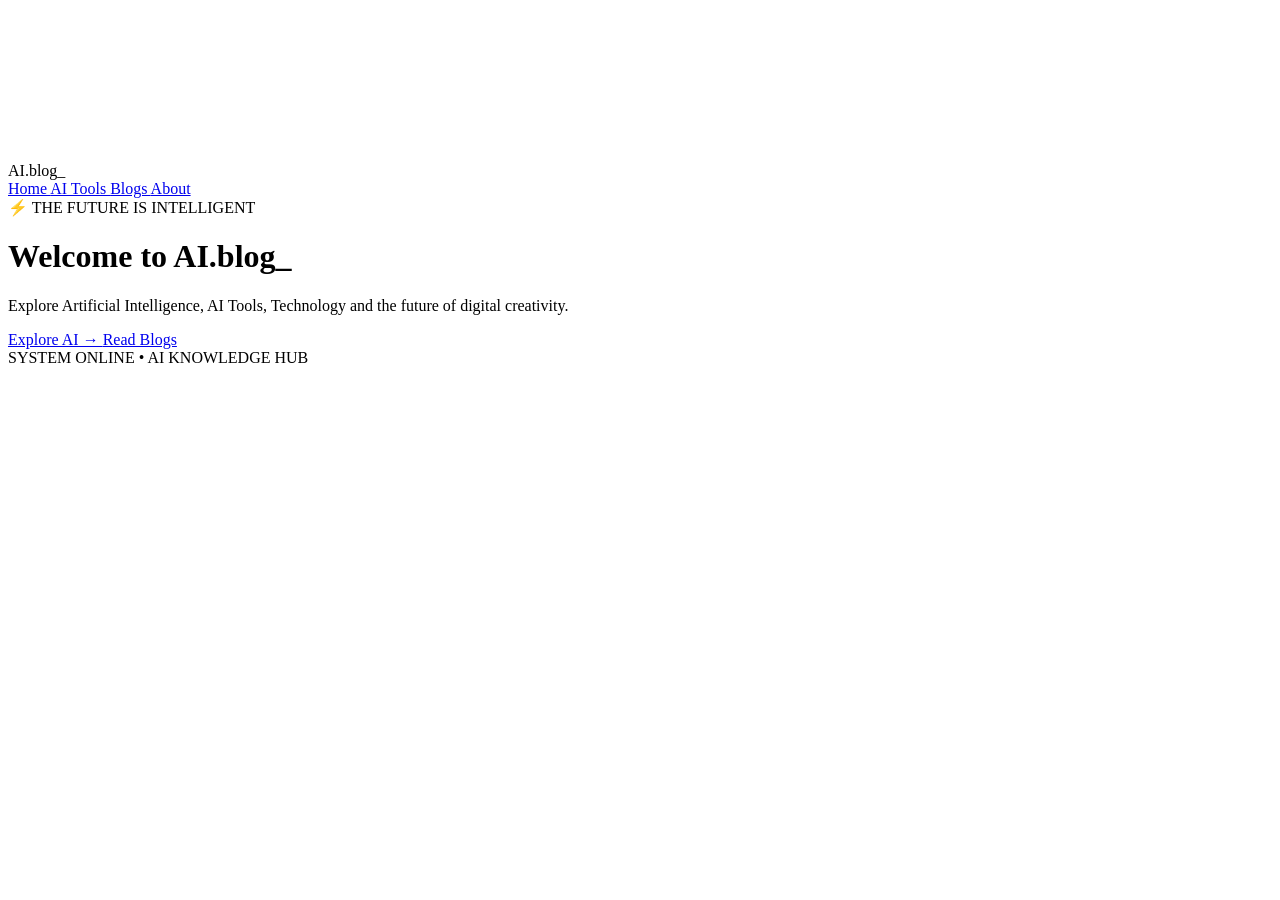
==== index.html @ b38539ed "Add files via upload" ====
<!DOCTYPE html>
<html lang="en">

<head>

    <meta charset="UTF-8">

    <meta name="viewport"
          content="width=device-width, initial-scale=1.0">

    <title>AI.blog_</title>

    <link rel="stylesheet" href="style.css">

</head>

<body>

    <!-- MATRIX BACKGROUND -->
    <canvas id="matrix"></canvas>


    <!-- NAVBAR -->
    <nav class="navbar">

        <div class="logo">
            AI.blog_
        </div>

        <div class="nav-links">

            <a href="index.html">
                Home
            </a>

            <a href="tools.html">
                AI Tools
            </a>

            <a href="tools.html">
                Blogs
            </a>

            <a href="index.html">
                About
            </a>

        </div>

    </nav>


    <!-- HERO -->
    <main class="hero">

        <div class="hero-badge">
            ⚡ THE FUTURE IS INTELLIGENT
        </div>

        <h1>
            Welcome to
            <span>
                AI.blog_
            </span>
        </h1>

        <p class="hero-description">
            Explore Artificial Intelligence,
            AI Tools, Technology and the future
            of digital creativity.
        </p>


        <div class="hero-buttons">

            <a href="tools.html"
               class="primary-btn">
                Explore AI →
            </a>

            <a href="tools.html"
               class="secondary-btn">
                Read Blogs
            </a>

        </div>


        <div class="hero-status">

            <span class="status-dot"></span>

            SYSTEM ONLINE • AI KNOWLEDGE HUB

        </div>

    </main>


    <script src="script.js"></script>

</body>

</html>
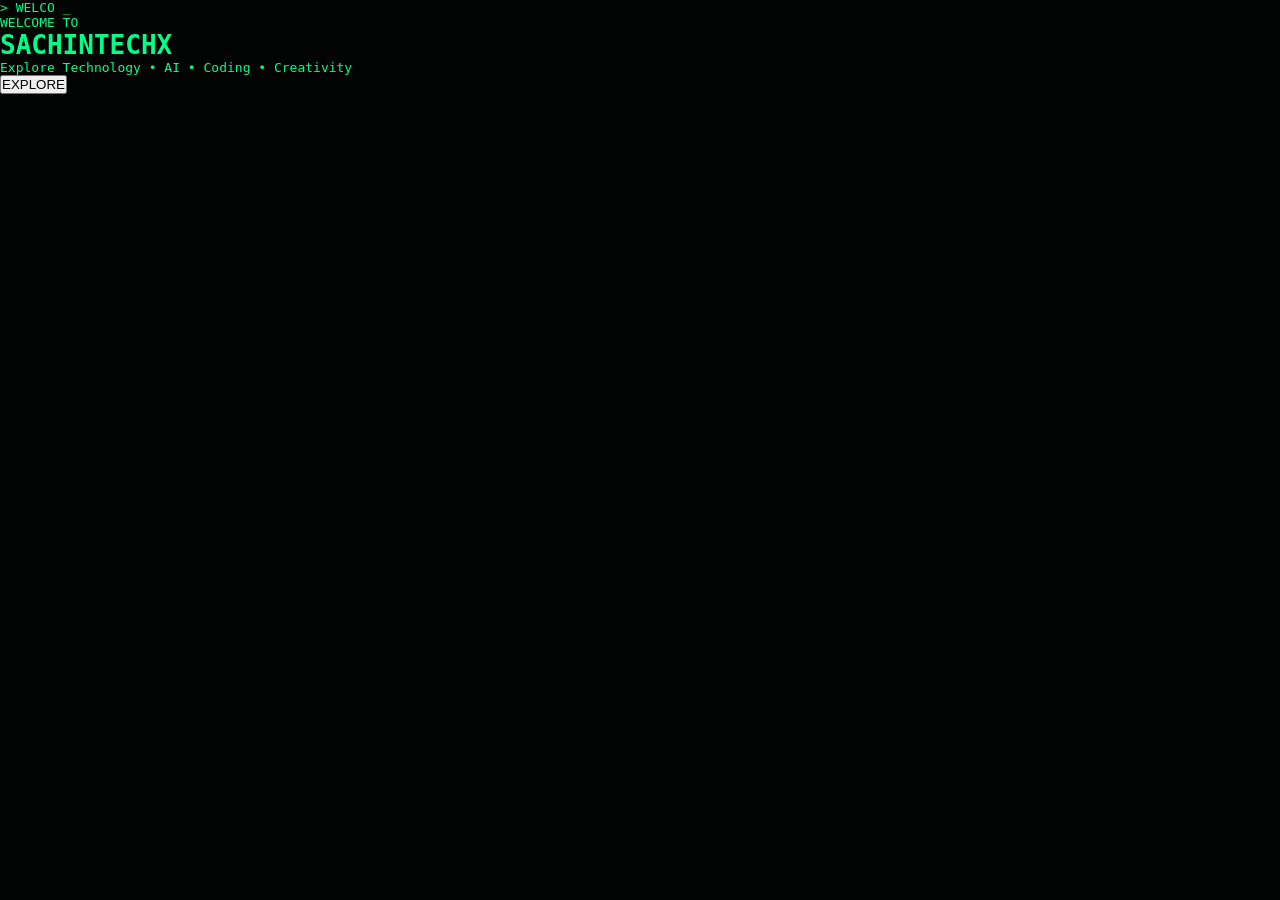
==== commit bc9f76ed: "Update index.html" ====
--- a/index.html
+++ b/index.html
@@ -1,104 +1,271 @@
 <!DOCTYPE html>
 <html lang="en">
-
 <head>
-
     <meta charset="UTF-8">
-
-    <meta name="viewport"
-          content="width=device-width, initial-scale=1.0">
-
-    <title>AI.blog_</title>
+    <meta name="viewport" content="width=device-width, initial-scale=1.0">
+
+    <title>SachinTechX</title>
 
     <link rel="stylesheet" href="style.css">
-
 </head>
 
 <body>
 
-    <!-- MATRIX BACKGROUND -->
-    <canvas id="matrix"></canvas>
-
-
-    <!-- NAVBAR -->
-    <nav class="navbar">
-
-        <div class="logo">
-            AI.blog_
+    <!-- =========================
+         WELCOME SCREEN
+    ========================== -->
+    <div id="welcome-screen">
+
+        <div class="welcome-content">
+
+            <div class="terminal-line">
+                <span class="terminal-symbol">></span>
+                <span id="welcome-text"></span>
+                <span class="cursor">_</span>
+            </div>
+
+            <p id="welcome-subtitle"></p>
+
         </div>
 
-        <div class="nav-links">
-
-            <a href="index.html">
-                Home
-            </a>
-
-            <a href="tools.html">
-                AI Tools
-            </a>
-
-            <a href="tools.html">
-                Blogs
-            </a>
-
-            <a href="index.html">
-                About
-            </a>
-
-        </div>
-
-    </nav>
-
-
-    <!-- HERO -->
-    <main class="hero">
-
-        <div class="hero-badge">
-            ⚡ THE FUTURE IS INTELLIGENT
-        </div>
-
-        <h1>
-            Welcome to
-            <span>
-                AI.blog_
-            </span>
-        </h1>
-
-        <p class="hero-description">
-            Explore Artificial Intelligence,
-            AI Tools, Technology and the future
-            of digital creativity.
-        </p>
-
-
-        <div class="hero-buttons">
-
-            <a href="tools.html"
-               class="primary-btn">
-                Explore AI →
-            </a>
-
-            <a href="tools.html"
-               class="secondary-btn">
-                Read Blogs
-            </a>
-
-        </div>
-
-
-        <div class="hero-status">
-
-            <span class="status-dot"></span>
-
-            SYSTEM ONLINE • AI KNOWLEDGE HUB
-
-        </div>
-
-    </main>
-
-
-    <script src="script.js"></script>
+    </div>
+
+
+    <!-- =========================
+         HOME PAGE
+    ========================== -->
+    <div id="home-page">
+
+        <!-- Matrix Background -->
+        <canvas id="matrix"></canvas>
+
+        <!-- Main Content -->
+        <main class="home-content">
+
+            <p class="small-text">WELCOME TO</p>
+
+            <h1>SACHIN<span>TECHX</span></h1>
+
+            <p class="description">
+                Explore Technology • AI • Coding • Creativity
+            </p>
+
+            <button onclick="openExplore()">
+                EXPLORE
+            </button>
+
+        </main>
+
+    </div>
+
+
+    <script>
+
+        /* =================================
+           WELCOME TYPING ANIMATION
+        ================================= */
+
+        const welcomeText = "WELCOME IN SACHINTECHX";
+        const subtitleText = "Your journey into technology starts here.";
+
+        const welcomeElement =
+            document.getElementById("welcome-text");
+
+        const subtitleElement =
+            document.getElementById("welcome-subtitle");
+
+        const welcomeScreen =
+            document.getElementById("welcome-screen");
+
+        const homePage =
+            document.getElementById("home-page");
+
+
+        let textIndex = 0;
+
+
+        function typeWelcome() {
+
+            if (textIndex < welcomeText.length) {
+
+                welcomeElement.textContent +=
+                    welcomeText.charAt(textIndex);
+
+                textIndex++;
+
+                setTimeout(typeWelcome, 75);
+
+            } else {
+
+                setTimeout(typeSubtitle, 500);
+
+            }
+
+        }
+
+
+        let subtitleIndex = 0;
+
+
+        function typeSubtitle() {
+
+            if (subtitleIndex < subtitleText.length) {
+
+                subtitleElement.textContent +=
+                    subtitleText.charAt(subtitleIndex);
+
+                subtitleIndex++;
+
+                setTimeout(typeSubtitle, 45);
+
+            } else {
+
+                setTimeout(showHome, 1800);
+
+            }
+
+        }
+
+
+        function showHome() {
+
+            welcomeScreen.classList.add("fade-out");
+
+            setTimeout(() => {
+
+                welcomeScreen.style.display = "none";
+
+                homePage.classList.add("show");
+
+                startMatrix();
+
+            }, 1000);
+
+        }
+
+
+        /* =================================
+           EXPLORE BUTTON
+        ================================= */
+
+        function openExplore() {
+
+            window.location.href = "explore.html";
+
+        }
+
+
+        /* =================================
+           MATRIX ANIMATION
+        ================================= */
+
+        function startMatrix() {
+
+            const canvas =
+                document.getElementById("matrix");
+
+            const ctx =
+                canvas.getContext("2d");
+
+            canvas.width = window.innerWidth;
+            canvas.height = window.innerHeight;
+
+
+            const letters =
+                "01ABCDEFGHIJKLMNOPQRSTUVWXYZ";
+
+            const fontSize = 16;
+
+            const columns =
+                Math.floor(canvas.width / fontSize);
+
+            const drops =
+                Array(columns).fill(1);
+
+
+            function drawMatrix() {
+
+                ctx.fillStyle =
+                    "rgba(0, 0, 0, 0.08)";
+
+                ctx.fillRect(
+                    0,
+                    0,
+                    canvas.width,
+                    canvas.height
+                );
+
+
+                ctx.fillStyle = "#00ff88";
+
+                ctx.font =
+                    fontSize + "px monospace";
+
+
+                for (let i = 0; i < drops.length; i++) {
+
+                    const text =
+                        letters.charAt(
+                            Math.floor(
+                                Math.random() *
+                                letters.length
+                            )
+                        );
+
+                    ctx.fillText(
+                        text,
+                        i * fontSize,
+                        drops[i] * fontSize
+                    );
+
+
+                    if (
+                        drops[i] * fontSize >
+                        canvas.height &&
+                        Math.random() > 0.975
+                    ) {
+
+                        drops[i] = 0;
+
+                    }
+
+                    drops[i]++;
+
+                }
+
+            }
+
+
+            setInterval(drawMatrix, 40);
+
+
+            window.addEventListener(
+                "resize",
+                () => {
+
+                    canvas.width =
+                        window.innerWidth;
+
+                    canvas.height =
+                        window.innerHeight;
+
+                }
+            );
+
+        }
+
+
+        /* =================================
+           START
+        ================================= */
+
+        window.onload = () => {
+
+            setTimeout(typeWelcome, 700);
+
+        };
+
+    </script>
 
 </body>
-
-</html>+</html>
--- a/style.css
+++ b/style.css
@@ -0,0 +1,1212 @@
+/* =========================
+   GLOBAL
+========================= */
+
+* {
+    margin: 0;
+    padding: 0;
+    box-sizing: border-box;
+}
+
+
+html {
+    scroll-behavior: smooth;
+}
+
+
+body {
+
+    background: #020403;
+
+    color: #00ff88;
+
+    font-family: monospace;
+
+    min-height: 100vh;
+
+    overflow-x: hidden;
+}
+
+
+/* =========================
+   MATRIX
+========================= */
+
+#matrix {
+
+    position: fixed;
+
+    top: 0;
+    left: 0;
+
+    width: 100vw;
+    height: 100vh;
+
+    z-index: 0;
+
+    pointer-events: none;
+}
+
+
+/* =========================
+   NAVBAR
+========================= */
+
+.navbar {
+
+    position: relative;
+
+    z-index: 10;
+
+    width: 100%;
+
+    padding: 25px 7%;
+
+    display: flex;
+
+    justify-content: space-between;
+
+    align-items: center;
+
+    border-bottom:
+        1px solid
+        rgba(0,255,136,0.15);
+
+    background:
+        rgba(2,4,3,0.55);
+
+    backdrop-filter: blur(8px);
+}
+
+
+.logo {
+
+    font-size: 24px;
+
+    font-weight: bold;
+
+    color: #00ff88;
+
+    text-shadow:
+        0 0 8px #00ff88,
+        0 0 20px #00ff88;
+}
+
+
+.nav-links {
+
+    display: flex;
+
+    gap: 30px;
+}
+
+
+.nav-links a {
+
+    color: #8ca99b;
+
+    text-decoration: none;
+
+    font-size: 14px;
+
+    transition: 0.3s;
+}
+
+
+.nav-links a:hover {
+
+    color: #00ff88;
+
+    text-shadow:
+        0 0 10px #00ff88;
+}
+
+
+/* =========================
+   HERO
+========================= */
+
+.hero {
+
+    position: relative;
+
+    z-index: 2;
+
+    min-height:
+        calc(100vh - 80px);
+
+    display: flex;
+
+    flex-direction: column;
+
+    justify-content: center;
+
+    align-items: center;
+
+    text-align: center;
+
+    padding: 40px 20px;
+}
+
+
+.hero-badge {
+
+    display: inline-block;
+
+    padding: 8px 16px;
+
+    border:
+        1px solid
+        #00ff88;
+
+    border-radius: 30px;
+
+    font-size: 12px;
+
+    letter-spacing: 1px;
+
+    color: #00ff88;
+
+    box-shadow:
+        0 0 12px
+        rgba(0,255,136,0.25);
+}
+
+
+.hero h1 {
+
+    margin-top: 25px;
+
+    font-size:
+        clamp(42px, 7vw, 82px);
+
+    line-height: 1.1;
+
+    color: #eafff4;
+
+    text-shadow:
+        0 0 10px
+        rgba(0,255,136,0.25);
+}
+
+
+.hero h1 span {
+
+    color: #00ff88;
+
+    text-shadow:
+        0 0 10px #00ff88,
+        0 0 30px #00ff88;
+}
+
+
+.hero-description {
+
+    max-width: 650px;
+
+    margin: 25px auto;
+
+    color: #9cafa5;
+
+    line-height: 1.7;
+
+    font-size: 16px;
+}
+
+
+.hero-buttons {
+
+    display: flex;
+
+    gap: 18px;
+
+    margin-top: 15px;
+
+    flex-wrap: wrap;
+
+    justify-content: center;
+}
+
+
+.primary-btn,
+.secondary-btn {
+
+    padding: 14px 25px;
+
+    border-radius: 8px;
+
+    text-decoration: none;
+
+    font-family: monospace;
+
+    font-weight: bold;
+
+    transition:
+        0.3s ease;
+
+}
+
+
+.primary-btn {
+
+    background: #00ff88;
+
+    color: #020403;
+
+    box-shadow:
+        0 0 15px
+        rgba(0,255,136,0.5);
+}
+
+
+.primary-btn:hover {
+
+    transform:
+        translateY(-3px);
+
+    box-shadow:
+        0 0 30px
+        rgba(0,255,136,0.8);
+}
+
+
+.secondary-btn {
+
+    border:
+        1px solid #00ff88;
+
+    color: #00ff88;
+
+    background:
+        rgba(0,255,136,0.04);
+}
+
+
+.secondary-btn:hover {
+
+    background:
+        rgba(0,255,136,0.12);
+
+    box-shadow:
+        0 0 20px
+        rgba(0,255,136,0.35);
+}
+
+
+.hero-status {
+
+    margin-top: 35px;
+
+    color: #638074;
+
+    font-size: 12px;
+
+    letter-spacing: 1px;
+}
+
+
+.status-dot {
+
+    display: inline-block;
+
+    width: 7px;
+    height: 7px;
+
+    margin-right: 7px;
+
+    border-radius: 50%;
+
+    background: #00ff88;
+
+    box-shadow:
+        0 0 10px #00ff88;
+}
+
+
+/* =========================
+   TOOLS PAGE
+========================= */
+
+.tools-page {
+
+    position: relative;
+
+    z-index: 2;
+
+    max-width: 1200px;
+
+    margin: auto;
+
+    padding:
+        80px 25px;
+}
+
+
+.tools-header {
+
+    text-align: center;
+
+    margin-bottom: 45px;
+}
+
+
+.tools-header h1 {
+
+    margin-top: 20px;
+
+    font-size:
+        clamp(42px, 7vw, 70px);
+
+    color: #eafff4;
+}
+
+
+.tools-header h1 span {
+
+    color: #00ff88;
+
+    text-shadow:
+        0 0 12px #00ff88,
+        0 0 30px #00ff88;
+}
+
+
+.tools-header p {
+
+    max-width: 650px;
+
+    margin: 20px auto;
+
+    color: #9cafa5;
+
+    line-height: 1.7;
+}
+
+
+/* =========================
+   SEARCH
+========================= */
+
+.tools-search {
+
+    max-width: 650px;
+
+    margin:
+        0 auto 30px;
+
+    display: flex;
+
+    align-items: center;
+
+    gap: 12px;
+
+    padding: 15px 18px;
+
+    border:
+        1px solid
+        rgba(0,255,136,0.4);
+
+    border-radius: 10px;
+
+    background:
+        rgba(0,255,136,0.03);
+
+    box-shadow:
+        0 0 20px
+        rgba(0,255,136,0.08);
+}
+
+
+.tools-search span {
+
+    font-size: 22px;
+
+    color: #00ff88;
+}
+
+
+.tools-search input {
+
+    width: 100%;
+
+    background: transparent;
+
+    border: none;
+
+    outline: none;
+
+    color: #00ff88;
+
+    font-family: monospace;
+
+    font-size: 15px;
+}
+
+
+.tools-search input::placeholder {
+
+    color: #557267;
+}
+
+
+/* =========================
+   CATEGORIES
+========================= */
+
+.tool-categories {
+
+    display: flex;
+
+    justify-content: center;
+
+    flex-wrap: wrap;
+
+    gap: 10px;
+
+    margin-bottom: 40px;
+}
+
+
+.category {
+
+    padding: 10px 18px;
+
+    border:
+        1px solid
+        rgba(0,255,136,0.3);
+
+    background:
+        rgba(0,255,136,0.03);
+
+    color: #7c998d;
+
+    border-radius: 20px;
+
+    cursor: pointer;
+
+    font-family: monospace;
+
+    transition: 0.3s;
+}
+
+
+.category:hover,
+.category.active {
+
+    color: #020403;
+
+    background: #00ff88;
+
+    box-shadow:
+        0 0 15px
+        rgba(0,255,136,0.5);
+}
+
+
+/* =========================
+   TOOLS GRID
+========================= */
+
+.tools-grid {
+
+    display: grid;
+
+    grid-template-columns:
+        repeat(2, 1fr);
+
+    gap: 22px;
+}
+
+
+.tool-box {
+
+    padding: 28px;
+
+    border:
+        1px solid
+        rgba(0,255,136,0.2);
+
+    border-radius: 14px;
+
+    background:
+        rgba(2,10,6,0.65);
+
+    transition:
+        0.3s ease;
+
+    box-shadow:
+        inset 0 0 25px
+        rgba(0,255,136,0.025);
+}
+
+
+.tool-box:hover {
+
+    transform:
+        translateY(-5px);
+
+    border-color:
+        rgba(0,255,136,0.7);
+
+    box-shadow:
+        0 0 25px
+        rgba(0,255,136,0.12);
+}
+
+
+.tool-top {
+
+    display: flex;
+
+    justify-content:
+        space-between;
+
+    align-items: center;
+}
+
+
+.tool-icon {
+
+    width: 55px;
+
+    height: 55px;
+
+    display: flex;
+
+    justify-content: center;
+
+    align-items: center;
+
+    border:
+        1px solid
+        rgba(0,255,136,0.35);
+
+    border-radius: 12px;
+
+    font-size: 25px;
+
+    background:
+        rgba(0,255,136,0.04);
+}
+
+
+.tool-tag {
+
+    color: #00ff88;
+
+    font-size: 11px;
+
+    letter-spacing: 1px;
+}
+
+
+.tool-box h2 {
+
+    margin-top: 22px;
+
+    color: #eafff4;
+}
+
+
+.tool-box p {
+
+    margin-top: 12px;
+
+    color: #80998e;
+
+    line-height: 1.6;
+}
+
+
+.tool-open {
+
+    display: inline-block;
+
+    margin-top: 22px;
+
+    color: #00ff88;
+
+    text-decoration: none;
+
+    font-weight: bold;
+}
+
+
+.tool-open:hover {
+
+    text-shadow:
+        0 0 10px #00ff88;
+}
+
+
+#noResults {
+
+    display: none;
+
+    text-align: center;
+
+    margin-top: 40px;
+
+    color: #00ff88;
+}
+
+
+/* =========================
+   CHAT PAGE
+========================= */
+
+.chat-page {
+
+    position: relative;
+
+    z-index: 2;
+
+    max-width: 1100px;
+
+    margin: auto;
+
+    padding:
+        70px 25px;
+}
+
+
+.chat-hero {
+
+    text-align: center;
+
+    margin-bottom: 60px;
+}
+
+
+.chat-icon {
+
+    width: 85px;
+
+    height: 85px;
+
+    margin: 0 auto 25px;
+
+    display: flex;
+
+    justify-content: center;
+
+    align-items: center;
+
+    font-size: 40px;
+
+    border:
+        1px solid
+        #00ff88;
+
+    border-radius: 20px;
+
+    background:
+        rgba(0,255,136,0.05);
+
+    box-shadow:
+        0 0 25px
+        rgba(0,255,136,0.2);
+}
+
+
+.chat-hero h1 {
+
+    margin-top: 20px;
+
+    font-size:
+        clamp(42px, 7vw, 70px);
+
+    color: #eafff4;
+}
+
+
+.chat-hero h1 span {
+
+    color: #00ff88;
+
+    text-shadow:
+        0 0 15px #00ff88;
+}
+
+
+.chat-hero p {
+
+    max-width: 650px;
+
+    margin: 20px auto;
+
+    color: #9cafa5;
+
+    line-height: 1.7;
+}
+
+
+.chat-info {
+
+    padding: 30px;
+
+    border:
+        1px solid
+        rgba(0,255,136,0.2);
+
+    border-radius: 14px;
+
+    background:
+        rgba(2,10,6,0.6);
+}
+
+
+.chat-info h2 {
+
+    color: #00ff88;
+
+    margin-bottom: 15px;
+}
+
+
+.chat-info p {
+
+    color: #8fa69b;
+
+    line-height: 1.8;
+}
+
+
+.chat-features {
+
+    display: grid;
+
+    grid-template-columns:
+        repeat(2, 1fr);
+
+    gap: 20px;
+
+    margin-top: 25px;
+}
+
+
+.chat-feature {
+
+    padding: 25px;
+
+    border:
+        1px solid
+        rgba(0,255,136,0.15);
+
+    border-radius: 12px;
+
+    background:
+        rgba(2,10,6,0.55);
+}
+
+
+.chat-feature span {
+
+    color: #00ff88;
+
+    font-size: 12px;
+}
+
+
+.chat-feature h3 {
+
+    margin-top: 12px;
+
+    color: #eafff4;
+}
+
+
+.chat-feature p {
+
+    margin-top: 10px;
+
+    color: #80998e;
+
+    line-height: 1.6;
+}
+
+
+.chat-action {
+
+    margin-top: 30px;
+
+    padding: 35px;
+
+    text-align: center;
+
+    border:
+        1px solid
+        rgba(0,255,136,0.3);
+
+    border-radius: 15px;
+
+    background:
+        rgba(0,255,136,0.03);
+}
+
+
+.chat-action h2 {
+
+    color: #eafff4;
+}
+
+
+.chat-action p {
+
+    margin: 12px 0 22px;
+
+    color: #80998e;
+}
+
+
+.launch-btn {
+
+    padding: 14px 25px;
+
+    border: none;
+
+    border-radius: 8px;
+
+    background: #00ff88;
+
+    color: #020403;
+
+    font-family: monospace;
+
+    font-weight: bold;
+
+    cursor: pointer;
+
+    box-shadow:
+        0 0 18px
+        rgba(0,255,136,0.4);
+}
+
+
+/* =========================
+   BRANCH PAGE DIGITAL DOOR
+========================= */
+
+.branch-door {
+
+    position: fixed;
+
+    inset: 0;
+
+    display: flex;
+
+    z-index: 9999;
+
+    pointer-events: none;
+
+    overflow: hidden;
+}
+
+
+.branch-door-left,
+.branch-door-right {
+
+    position: relative;
+
+    width: 50%;
+
+    height: 100%;
+
+    background:
+        linear-gradient(
+            90deg,
+            #010201,
+            #002b1a,
+            #00c96b,
+            #003d25,
+            #010201
+        );
+
+    box-shadow:
+        0 0 25px #00ff88,
+        0 0 60px
+        rgba(0,255,136,0.35);
+}
+
+
+/* LEFT DOOR */
+
+.branch-door-left {
+
+    clip-path:
+        polygon(
+            0 0,
+            100% 0,
+            100% 25%,
+            88% 32%,
+            88% 68%,
+            100% 75%,
+            100% 100%,
+            0 100%
+        );
+
+    border-right:
+        2px solid #00ff88;
+}
+
+
+/* RIGHT DOOR */
+
+.branch-door-right {
+
+    clip-path:
+        polygon(
+            0 0,
+            100% 0,
+            100% 100%,
+            0 100%,
+            0 75%,
+            12% 68%,
+            12% 32%,
+            0 25%
+        );
+
+    border-left:
+        2px solid #00ff88;
+}
+
+
+/* DOOR TEXT */
+
+.branch-door-text {
+
+    position: absolute;
+
+    top: 50%;
+
+    left: 50%;
+
+    transform:
+        translate(-50%, -50%);
+
+    color: #00ff88;
+
+    font-size: 18px;
+
+    font-weight: bold;
+
+    letter-spacing: 3px;
+
+    text-shadow:
+        0 0 10px #00ff88,
+        0 0 30px #00ff88;
+
+    transition: 0.4s;
+}
+
+
+/* =========================
+   DOOR OPEN
+========================= */
+
+.branch-door.open
+.branch-door-left {
+
+    animation:
+        branchOpenLeft
+        1.3s
+        cubic-bezier(.7,0,.2,1)
+        forwards;
+}
+
+
+.branch-door.open
+.branch-door-right {
+
+    animation:
+        branchOpenRight
+        1.3s
+        cubic-bezier(.7,0,.2,1)
+        forwards;
+}
+
+
+.branch-door.open
+.branch-door-text {
+
+    animation:
+        branchText
+        0.8s
+        ease
+        forwards;
+}
+
+
+/* LEFT */
+
+@keyframes branchOpenLeft {
+
+    0% {
+
+        transform:
+            translateX(0);
+
+    }
+
+    100% {
+
+        transform:
+            translateX(-100%);
+
+    }
+
+}
+
+
+/* RIGHT */
+
+@keyframes branchOpenRight {
+
+    0% {
+
+        transform:
+            translateX(0);
+
+    }
+
+    100% {
+
+        transform:
+            translateX(100%);
+
+    }
+
+}
+
+
+/* TEXT */
+
+@keyframes branchText {
+
+    0% {
+
+        opacity: 1;
+
+        transform:
+            translate(-50%, -50%)
+            scale(1);
+
+    }
+
+    60% {
+
+        opacity: 1;
+
+    }
+
+    100% {
+
+        opacity: 0;
+
+        transform:
+            translate(-50%, -50%)
+            scale(1.15);
+
+    }
+
+}
+
+
+/* =========================
+   MOBILE
+========================= */
+
+@media (max-width: 700px) {
+
+
+    .navbar {
+
+        padding:
+            20px 5%;
+
+        flex-direction:
+            column;
+
+        gap: 15px;
+
+    }
+
+
+    .nav-links {
+
+        gap: 15px;
+
+        flex-wrap: wrap;
+
+        justify-content: center;
+
+    }
+
+
+    .hero {
+
+        min-height:
+            calc(100vh - 120px);
+
+        padding:
+            30px 18px;
+
+    }
+
+
+    .hero h1 {
+
+        font-size: 42px;
+
+    }
+
+
+    .hero-description {
+
+        font-size: 14px;
+
+    }
+
+
+    .tools-page,
+    .chat-page {
+
+        padding:
+            55px 18px;
+
+    }
+
+
+    .tools-grid {
+
+        grid-template-columns:
+            1fr;
+
+    }
+
+
+    .chat-features {
+
+        grid-template-columns:
+            1fr;
+
+    }
+
+
+    .tools-header h1,
+    .chat-hero h1 {
+
+        font-size: 45px;
+
+    }
+
+
+    .branch-door-text {
+
+        font-size: 14px;
+
+        letter-spacing: 2px;
+
+    }
+
+}
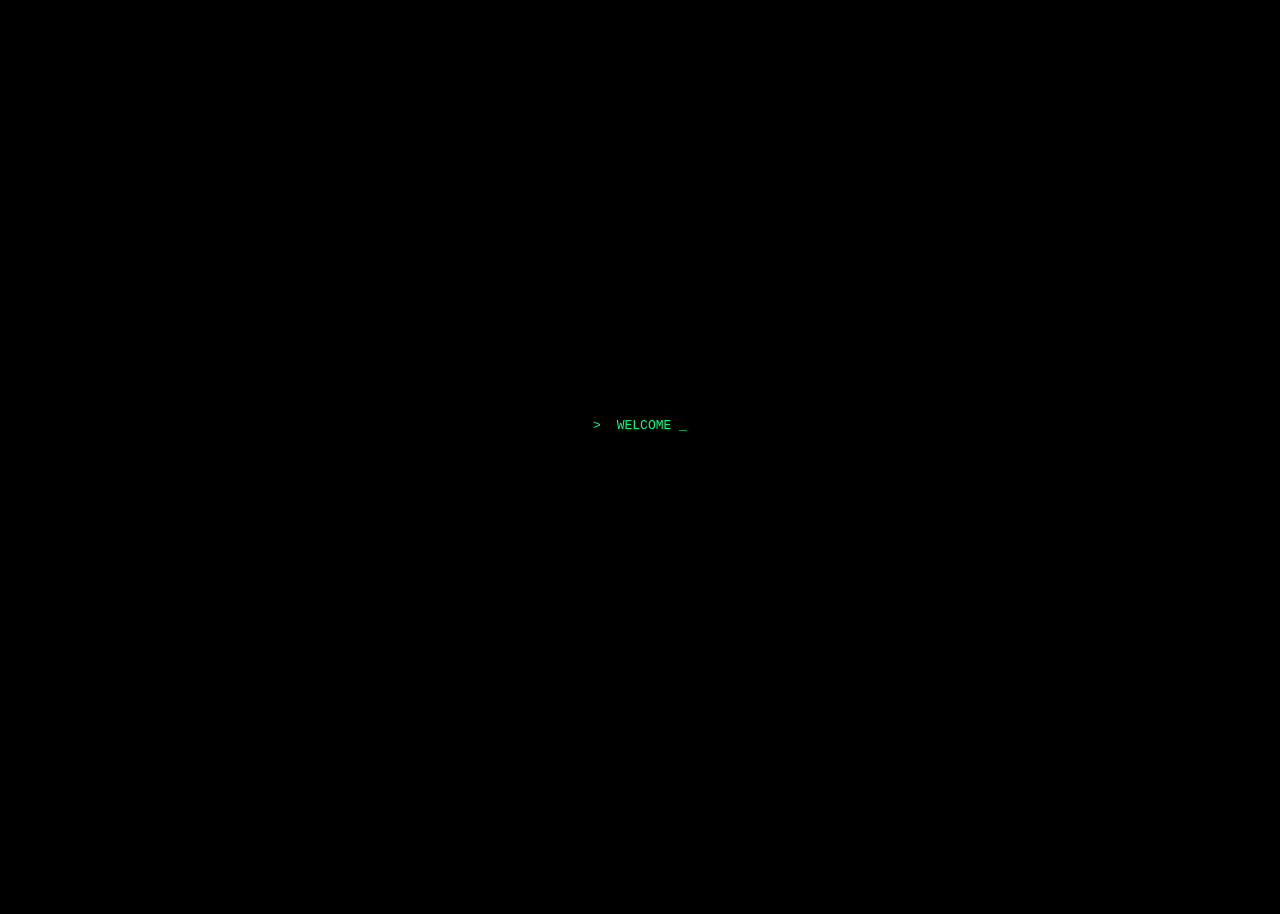
==== commit c3230766: "Update index.html" ====
--- a/index.html
+++ b/index.html
@@ -266,6 +266,8 @@
         };
 
     </script>
+    <script src="script.js"></script>
+    
 
 </body>
 </html>
--- a/style.css
+++ b/style.css
@@ -1,6 +1,6 @@
-/* =========================
-   GLOBAL
-========================= */
+/* =========================================
+   SACHINTECHX — GLOBAL STYLE
+========================================= */
 
 * {
     margin: 0;
@@ -8,83 +8,248 @@
     box-sizing: border-box;
 }
 
-
 html {
     scroll-behavior: smooth;
 }
 
-
 body {
-
-    background: #020403;
-
-    color: #00ff88;
-
+    background: #000;
+    color: #00ff88;
     font-family: monospace;
-
-    min-height: 100vh;
-
-    overflow-x: hidden;
-}
-
-
-/* =========================
-   MATRIX
-========================= */
+    overflow: hidden;
+}
+
+
+/* =========================================
+   WELCOME SCREEN
+========================================= */
+
+#welcome-screen {
+    position: fixed;
+    inset: 0;
+
+    width: 100%;
+    height: 100vh;
+
+    background: #000;
+
+    display: flex;
+    align-items: center;
+    justify-content: center;
+
+    z-index: 9999;
+
+    opacity: 1;
+
+    transition:
+        opacity 1s ease,
+        transform 1s ease;
+}
+
+
+#welcome-screen.fade-out {
+    opacity: 0;
+    transform: scale(1.05);
+}
+
+
+.welcome-content {
+    width: 90%;
+    max-width: 900px;
+
+    text-align: center;
+
+    padding: 20px;
+}
+
+
+/* Main typing text */
+
+.welcome-title {
+    font-size: clamp(25px, 6vw, 65px);
+
+    font-weight: bold;
+
+    letter-spacing: 3px;
+
+    color: #00ff88;
+
+    text-shadow:
+        0 0 5px #00ff88,
+        0 0 15px #00ff88,
+        0 0 30px #00ff88,
+        0 0 60px #00ff88;
+
+    min-height: 80px;
+}
+
+
+.terminal-symbol {
+    color: #00ff88;
+
+    margin-right: 8px;
+}
+
+
+.typing-cursor {
+    animation: blink 0.7s infinite;
+
+    color: #00ff88;
+
+    text-shadow:
+        0 0 10px #00ff88,
+        0 0 20px #00ff88;
+}
+
+
+@keyframes blink {
+
+    0%,
+    45% {
+        opacity: 1;
+    }
+
+    46%,
+    100% {
+        opacity: 0;
+    }
+}
+
+
+/* Welcome subtitle */
+
+#welcome-subtitle {
+    margin-top: 25px;
+
+    font-size: clamp(12px, 2.5vw, 20px);
+
+    color: #7affbd;
+
+    letter-spacing: 2px;
+
+    min-height: 25px;
+
+    text-shadow:
+        0 0 5px #00ff88,
+        0 0 15px #00ff88;
+}
+
+
+/* =========================================
+   HOME PAGE
+========================================= */
+
+#home-page {
+    position: relative;
+
+    width: 100%;
+    height: 100vh;
+
+    overflow: hidden;
+
+    opacity: 0;
+
+    visibility: hidden;
+
+    transform: scale(1.03);
+
+    transition:
+        opacity 1s ease,
+        transform 1s ease,
+        visibility 1s ease;
+}
+
+
+#home-page.show {
+    opacity: 1;
+
+    visibility: visible;
+
+    transform: scale(1);
+}
+
+
+/* =========================================
+   MATRIX CANVAS
+========================================= */
 
 #matrix {
-
-    position: fixed;
+    position: absolute;
 
     top: 0;
     left: 0;
 
-    width: 100vw;
-    height: 100vh;
+    width: 100%;
+    height: 100%;
 
     z-index: 0;
 
+    background: #000;
+}
+
+
+.matrix-overlay {
+    position: absolute;
+
+    inset: 0;
+
+    z-index: 1;
+
+    background:
+        radial-gradient(
+            circle at center,
+            rgba(0, 255, 136, 0.08),
+            rgba(0, 0, 0, 0.92) 70%
+        );
+
     pointer-events: none;
 }
 
 
-/* =========================
-   NAVBAR
-========================= */
+/* =========================================
+   NAVIGATION
+========================================= */
 
 .navbar {
-
     position: relative;
 
     z-index: 10;
 
     width: 100%;
 
-    padding: 25px 7%;
-
     display: flex;
 
+    align-items: center;
+
     justify-content: space-between;
 
-    align-items: center;
+    padding: 25px 6%;
 
     border-bottom:
-        1px solid
-        rgba(0,255,136,0.15);
+        1px solid rgba(0, 255, 136, 0.15);
 
     background:
-        rgba(2,4,3,0.55);
-
-    backdrop-filter: blur(8px);
+        rgba(0, 0, 0, 0.35);
+
+    backdrop-filter: blur(5px);
 }
 
 
 .logo {
-
     font-size: 24px;
 
     font-weight: bold;
 
+    color: #ffffff;
+
+    letter-spacing: 1px;
+
+    text-shadow:
+        0 0 8px rgba(255, 255, 255, 0.5);
+}
+
+
+.logo span {
     color: #00ff88;
 
     text-shadow:
@@ -94,27 +259,53 @@
 
 
 .nav-links {
-
     display: flex;
 
-    gap: 30px;
+    gap: 28px;
 }
 
 
 .nav-links a {
-
-    color: #8ca99b;
+    position: relative;
+
+    color: #baffdc;
 
     text-decoration: none;
 
     font-size: 14px;
 
-    transition: 0.3s;
+    letter-spacing: 1px;
+
+    transition:
+        color 0.3s ease,
+        text-shadow 0.3s ease;
+}
+
+
+.nav-links a::after {
+    content: "";
+
+    position: absolute;
+
+    left: 0;
+
+    bottom: -7px;
+
+    width: 0;
+
+    height: 2px;
+
+    background: #00ff88;
+
+    box-shadow:
+        0 0 8px #00ff88;
+
+    transition:
+        width 0.3s ease;
 }
 
 
 .nav-links a:hover {
-
     color: #00ff88;
 
     text-shadow:
@@ -122,1091 +313,367 @@
 }
 
 
-/* =========================
+.nav-links a:hover::after {
+    width: 100%;
+}
+
+
+/* =========================================
    HERO
-========================= */
+========================================= */
 
 .hero {
-
     position: relative;
 
-    z-index: 2;
+    z-index: 5;
 
     min-height:
-        calc(100vh - 80px);
+        calc(100vh - 90px);
 
     display: flex;
 
     flex-direction: column;
 
+    align-items: center;
+
     justify-content: center;
 
+    text-align: center;
+
+    padding: 30px;
+}
+
+
+.hero-small {
+    font-size: 14px;
+
+    letter-spacing: 7px;
+
+    color: #8affc4;
+
+    margin-bottom: 12px;
+
+    text-shadow:
+        0 0 8px #00ff88;
+}
+
+
+.hero h1 {
+    font-size: clamp(
+        55px,
+        12vw,
+        150px
+    );
+
+    line-height: 1;
+
+    color: #ffffff;
+
+    letter-spacing: 5px;
+
+    text-shadow:
+        0 0 8px rgba(255, 255, 255, 0.5),
+        0 0 25px rgba(0, 255, 136, 0.3);
+}
+
+
+.hero h1 span {
+    color: #00ff88;
+
+    text-shadow:
+        0 0 5px #00ff88,
+        0 0 15px #00ff88,
+        0 0 30px #00ff88,
+        0 0 60px #00ff88;
+}
+
+
+.hero-description {
+    margin-top: 30px;
+
+    font-size: clamp(
+        14px,
+        2vw,
+        20px
+    );
+
+    letter-spacing: 4px;
+
+    color: #00ff88;
+
+    text-shadow:
+        0 0 10px #00ff88;
+}
+
+
+.hero-text {
+    margin-top: 15px;
+
+    max-width: 600px;
+
+    font-size: 14px;
+
+    line-height: 1.7;
+
+    color: #9affc9;
+}
+
+
+/* =========================================
+   EXPLORE BUTTON
+========================================= */
+
+.explore-button {
+    margin-top: 45px;
+
+    min-width: 190px;
+
+    padding: 15px 25px;
+
+    border: 1px solid #00ff88;
+
+    border-radius: 4px;
+
+    background:
+        rgba(0, 255, 136, 0.04);
+
+    color: #00ff88;
+
+    font-family: monospace;
+
+    font-size: 15px;
+
+    font-weight: bold;
+
+    letter-spacing: 3px;
+
+    cursor: pointer;
+
+    display: flex;
+
     align-items: center;
 
-    text-align: center;
-
-    padding: 40px 20px;
-}
-
-
-.hero-badge {
-
-    display: inline-block;
-
-    padding: 8px 16px;
-
-    border:
-        1px solid
-        #00ff88;
-
-    border-radius: 30px;
-
-    font-size: 12px;
-
-    letter-spacing: 1px;
-
-    color: #00ff88;
+    justify-content: center;
+
+    gap: 18px;
 
     box-shadow:
-        0 0 12px
-        rgba(0,255,136,0.25);
-}
-
-
-.hero h1 {
-
-    margin-top: 25px;
-
-    font-size:
-        clamp(42px, 7vw, 82px);
-
-    line-height: 1.1;
-
-    color: #eafff4;
-
-    text-shadow:
-        0 0 10px
-        rgba(0,255,136,0.25);
-}
-
-
-.hero h1 span {
-
-    color: #00ff88;
-
-    text-shadow:
-        0 0 10px #00ff88,
-        0 0 30px #00ff88;
-}
-
-
-.hero-description {
-
-    max-width: 650px;
-
-    margin: 25px auto;
-
-    color: #9cafa5;
-
-    line-height: 1.7;
-
-    font-size: 16px;
-}
-
-
-.hero-buttons {
+        0 0 8px rgba(0, 255, 136, 0.5),
+        inset 0 0 8px rgba(0, 255, 136, 0.08);
+
+    transition:
+        transform 0.3s ease,
+        background 0.3s ease,
+        box-shadow 0.3s ease;
+}
+
+
+.explore-button .arrow {
+    font-size: 20px;
+
+    transition:
+        transform 0.3s ease;
+}
+
+
+.explore-button:hover {
+    transform: translateY(-4px);
+
+    background:
+        rgba(0, 255, 136, 0.12);
+
+    box-shadow:
+        0 0 15px #00ff88,
+        0 0 35px rgba(0, 255, 136, 0.5),
+        inset 0 0 15px rgba(0, 255, 136, 0.08);
+}
+
+
+.explore-button:hover .arrow {
+    transform: translateX(7px);
+}
+
+
+.explore-button:active {
+    transform: scale(0.96);
+}
+
+
+/* =========================================
+   SYSTEM STATUS
+========================================= */
+
+.system-status {
+    position: absolute;
+
+    z-index: 10;
+
+    bottom: 25px;
+
+    left: 30px;
+
+    font-size: 11px;
+
+    letter-spacing: 2px;
+
+    color: #62ffac;
 
     display: flex;
 
-    gap: 18px;
-
-    margin-top: 15px;
-
-    flex-wrap: wrap;
-
-    justify-content: center;
-}
-
-
-.primary-btn,
-.secondary-btn {
-
-    padding: 14px 25px;
-
-    border-radius: 8px;
-
-    text-decoration: none;
-
-    font-family: monospace;
-
-    font-weight: bold;
-
-    transition:
-        0.3s ease;
-
-}
-
-
-.primary-btn {
+    align-items: center;
+
+    gap: 8px;
+}
+
+
+.status-dot {
+    width: 7px;
+
+    height: 7px;
+
+    border-radius: 50%;
 
     background: #00ff88;
 
-    color: #020403;
-
     box-shadow:
-        0 0 15px
-        rgba(0,255,136,0.5);
-}
-
-
-.primary-btn:hover {
-
-    transform:
-        translateY(-3px);
-
-    box-shadow:
-        0 0 30px
-        rgba(0,255,136,0.8);
-}
-
-
-.secondary-btn {
-
-    border:
-        1px solid #00ff88;
-
-    color: #00ff88;
-
-    background:
-        rgba(0,255,136,0.04);
-}
-
-
-.secondary-btn:hover {
-
-    background:
-        rgba(0,255,136,0.12);
-
-    box-shadow:
-        0 0 20px
-        rgba(0,255,136,0.35);
-}
-
-
-.hero-status {
-
-    margin-top: 35px;
-
-    color: #638074;
-
-    font-size: 12px;
-
-    letter-spacing: 1px;
-}
-
-
-.status-dot {
-
-    display: inline-block;
-
-    width: 7px;
-    height: 7px;
-
-    margin-right: 7px;
-
-    border-radius: 50%;
-
-    background: #00ff88;
-
-    box-shadow:
-        0 0 10px #00ff88;
-}
-
-
-/* =========================
-   TOOLS PAGE
-========================= */
-
-.tools-page {
-
-    position: relative;
-
-    z-index: 2;
-
-    max-width: 1200px;
-
-    margin: auto;
-
-    padding:
-        80px 25px;
-}
-
-
-.tools-header {
-
-    text-align: center;
-
-    margin-bottom: 45px;
-}
-
-
-.tools-header h1 {
-
-    margin-top: 20px;
-
-    font-size:
-        clamp(42px, 7vw, 70px);
-
-    color: #eafff4;
-}
-
-
-.tools-header h1 span {
-
-    color: #00ff88;
-
-    text-shadow:
-        0 0 12px #00ff88,
-        0 0 30px #00ff88;
-}
-
-
-.tools-header p {
-
-    max-width: 650px;
-
-    margin: 20px auto;
-
-    color: #9cafa5;
-
-    line-height: 1.7;
-}
-
-
-/* =========================
-   SEARCH
-========================= */
-
-.tools-search {
-
-    max-width: 650px;
-
-    margin:
-        0 auto 30px;
-
-    display: flex;
-
-    align-items: center;
-
-    gap: 12px;
-
-    padding: 15px 18px;
-
-    border:
-        1px solid
-        rgba(0,255,136,0.4);
-
-    border-radius: 10px;
-
-    background:
-        rgba(0,255,136,0.03);
-
-    box-shadow:
-        0 0 20px
-        rgba(0,255,136,0.08);
-}
-
-
-.tools-search span {
-
-    font-size: 22px;
-
-    color: #00ff88;
-}
-
-
-.tools-search input {
-
-    width: 100%;
-
-    background: transparent;
-
-    border: none;
-
-    outline: none;
-
-    color: #00ff88;
-
-    font-family: monospace;
-
-    font-size: 15px;
-}
-
-
-.tools-search input::placeholder {
-
-    color: #557267;
-}
-
-
-/* =========================
-   CATEGORIES
-========================= */
-
-.tool-categories {
-
-    display: flex;
-
-    justify-content: center;
-
-    flex-wrap: wrap;
-
-    gap: 10px;
-
-    margin-bottom: 40px;
-}
-
-
-.category {
-
-    padding: 10px 18px;
-
-    border:
-        1px solid
-        rgba(0,255,136,0.3);
-
-    background:
-        rgba(0,255,136,0.03);
-
-    color: #7c998d;
-
-    border-radius: 20px;
-
-    cursor: pointer;
-
-    font-family: monospace;
-
-    transition: 0.3s;
-}
-
-
-.category:hover,
-.category.active {
-
-    color: #020403;
-
-    background: #00ff88;
-
-    box-shadow:
-        0 0 15px
-        rgba(0,255,136,0.5);
-}
-
-
-/* =========================
-   TOOLS GRID
-========================= */
-
-.tools-grid {
-
-    display: grid;
-
-    grid-template-columns:
-        repeat(2, 1fr);
-
-    gap: 22px;
-}
-
-
-.tool-box {
-
-    padding: 28px;
-
-    border:
-        1px solid
-        rgba(0,255,136,0.2);
-
-    border-radius: 14px;
-
-    background:
-        rgba(2,10,6,0.65);
-
-    transition:
-        0.3s ease;
-
-    box-shadow:
-        inset 0 0 25px
-        rgba(0,255,136,0.025);
-}
-
-
-.tool-box:hover {
-
-    transform:
-        translateY(-5px);
-
-    border-color:
-        rgba(0,255,136,0.7);
-
-    box-shadow:
-        0 0 25px
-        rgba(0,255,136,0.12);
-}
-
-
-.tool-top {
-
-    display: flex;
-
-    justify-content:
-        space-between;
-
-    align-items: center;
-}
-
-
-.tool-icon {
-
-    width: 55px;
-
-    height: 55px;
-
-    display: flex;
-
-    justify-content: center;
-
-    align-items: center;
-
-    border:
-        1px solid
-        rgba(0,255,136,0.35);
-
-    border-radius: 12px;
-
-    font-size: 25px;
-
-    background:
-        rgba(0,255,136,0.04);
-}
-
-
-.tool-tag {
-
-    color: #00ff88;
-
-    font-size: 11px;
-
-    letter-spacing: 1px;
-}
-
-
-.tool-box h2 {
-
-    margin-top: 22px;
-
-    color: #eafff4;
-}
-
-
-.tool-box p {
-
-    margin-top: 12px;
-
-    color: #80998e;
-
-    line-height: 1.6;
-}
-
-
-.tool-open {
-
-    display: inline-block;
-
-    margin-top: 22px;
-
-    color: #00ff88;
-
-    text-decoration: none;
-
-    font-weight: bold;
-}
-
-
-.tool-open:hover {
-
-    text-shadow:
-        0 0 10px #00ff88;
-}
-
-
-#noResults {
-
-    display: none;
-
-    text-align: center;
-
-    margin-top: 40px;
-
-    color: #00ff88;
-}
-
-
-/* =========================
-   CHAT PAGE
-========================= */
-
-.chat-page {
-
-    position: relative;
-
-    z-index: 2;
-
-    max-width: 1100px;
-
-    margin: auto;
-
-    padding:
-        70px 25px;
-}
-
-
-.chat-hero {
-
-    text-align: center;
-
-    margin-bottom: 60px;
-}
-
-
-.chat-icon {
-
-    width: 85px;
-
-    height: 85px;
-
-    margin: 0 auto 25px;
-
-    display: flex;
-
-    justify-content: center;
-
-    align-items: center;
-
-    font-size: 40px;
-
-    border:
-        1px solid
-        #00ff88;
-
-    border-radius: 20px;
-
-    background:
-        rgba(0,255,136,0.05);
-
-    box-shadow:
-        0 0 25px
-        rgba(0,255,136,0.2);
-}
-
-
-.chat-hero h1 {
-
-    margin-top: 20px;
-
-    font-size:
-        clamp(42px, 7vw, 70px);
-
-    color: #eafff4;
-}
-
-
-.chat-hero h1 span {
-
-    color: #00ff88;
-
-    text-shadow:
+        0 0 5px #00ff88,
         0 0 15px #00ff88;
-}
-
-
-.chat-hero p {
-
-    max-width: 650px;
-
-    margin: 20px auto;
-
-    color: #9cafa5;
-
-    line-height: 1.7;
-}
-
-
-.chat-info {
-
-    padding: 30px;
-
-    border:
-        1px solid
-        rgba(0,255,136,0.2);
-
-    border-radius: 14px;
-
-    background:
-        rgba(2,10,6,0.6);
-}
-
-
-.chat-info h2 {
-
-    color: #00ff88;
-
-    margin-bottom: 15px;
-}
-
-
-.chat-info p {
-
-    color: #8fa69b;
-
-    line-height: 1.8;
-}
-
-
-.chat-features {
-
-    display: grid;
-
-    grid-template-columns:
-        repeat(2, 1fr);
-
-    gap: 20px;
-
-    margin-top: 25px;
-}
-
-
-.chat-feature {
-
-    padding: 25px;
-
-    border:
-        1px solid
-        rgba(0,255,136,0.15);
-
-    border-radius: 12px;
-
-    background:
-        rgba(2,10,6,0.55);
-}
-
-
-.chat-feature span {
-
-    color: #00ff88;
-
-    font-size: 12px;
-}
-
-
-.chat-feature h3 {
-
-    margin-top: 12px;
-
-    color: #eafff4;
-}
-
-
-.chat-feature p {
-
-    margin-top: 10px;
-
-    color: #80998e;
-
-    line-height: 1.6;
-}
-
-
-.chat-action {
-
-    margin-top: 30px;
-
-    padding: 35px;
-
-    text-align: center;
-
-    border:
-        1px solid
-        rgba(0,255,136,0.3);
-
-    border-radius: 15px;
-
-    background:
-        rgba(0,255,136,0.03);
-}
-
-
-.chat-action h2 {
-
-    color: #eafff4;
-}
-
-
-.chat-action p {
-
-    margin: 12px 0 22px;
-
-    color: #80998e;
-}
-
-
-.launch-btn {
-
-    padding: 14px 25px;
-
-    border: none;
-
-    border-radius: 8px;
-
-    background: #00ff88;
-
-    color: #020403;
-
-    font-family: monospace;
-
-    font-weight: bold;
-
-    cursor: pointer;
-
-    box-shadow:
-        0 0 18px
-        rgba(0,255,136,0.4);
-}
-
-
-/* =========================
-   BRANCH PAGE DIGITAL DOOR
-========================= */
-
-.branch-door {
-
-    position: fixed;
-
-    inset: 0;
-
-    display: flex;
-
-    z-index: 9999;
-
-    pointer-events: none;
-
-    overflow: hidden;
-}
-
-
-.branch-door-left,
-.branch-door-right {
-
-    position: relative;
-
-    width: 50%;
-
-    height: 100%;
-
-    background:
-        linear-gradient(
-            90deg,
-            #010201,
-            #002b1a,
-            #00c96b,
-            #003d25,
-            #010201
-        );
-
-    box-shadow:
-        0 0 25px #00ff88,
-        0 0 60px
-        rgba(0,255,136,0.35);
-}
-
-
-/* LEFT DOOR */
-
-.branch-door-left {
-
-    clip-path:
-        polygon(
-            0 0,
-            100% 0,
-            100% 25%,
-            88% 32%,
-            88% 68%,
-            100% 75%,
-            100% 100%,
-            0 100%
-        );
-
-    border-right:
-        2px solid #00ff88;
-}
-
-
-/* RIGHT DOOR */
-
-.branch-door-right {
-
-    clip-path:
-        polygon(
-            0 0,
-            100% 0,
-            100% 100%,
-            0 100%,
-            0 75%,
-            12% 68%,
-            12% 32%,
-            0 25%
-        );
-
-    border-left:
-        2px solid #00ff88;
-}
-
-
-/* DOOR TEXT */
-
-.branch-door-text {
-
-    position: absolute;
-
-    top: 50%;
-
-    left: 50%;
-
-    transform:
-        translate(-50%, -50%);
-
-    color: #00ff88;
-
-    font-size: 18px;
-
-    font-weight: bold;
-
-    letter-spacing: 3px;
-
-    text-shadow:
-        0 0 10px #00ff88,
-        0 0 30px #00ff88;
-
-    transition: 0.4s;
-}
-
-
-/* =========================
-   DOOR OPEN
-========================= */
-
-.branch-door.open
-.branch-door-left {
 
     animation:
-        branchOpenLeft
-        1.3s
-        cubic-bezier(.7,0,.2,1)
-        forwards;
-}
-
-
-.branch-door.open
-.branch-door-right {
-
-    animation:
-        branchOpenRight
-        1.3s
-        cubic-bezier(.7,0,.2,1)
-        forwards;
-}
-
-
-.branch-door.open
-.branch-door-text {
-
-    animation:
-        branchText
-        0.8s
-        ease
-        forwards;
-}
-
-
-/* LEFT */
-
-@keyframes branchOpenLeft {
-
-    0% {
-
-        transform:
-            translateX(0);
-
-    }
-
+        statusPulse 1.2s infinite;
+}
+
+
+@keyframes statusPulse {
+
+    0%,
     100% {
-
-        transform:
-            translateX(-100%);
-
-    }
-
-}
-
-
-/* RIGHT */
-
-@keyframes branchOpenRight {
-
-    0% {
-
-        transform:
-            translateX(0);
-
-    }
-
-    100% {
-
-        transform:
-            translateX(100%);
-
-    }
-
-}
-
-
-/* TEXT */
-
-@keyframes branchText {
-
-    0% {
-
         opacity: 1;
 
-        transform:
-            translate(-50%, -50%)
-            scale(1);
-
-    }
-
-    60% {
-
-        opacity: 1;
-
-    }
-
-    100% {
-
-        opacity: 0;
-
-        transform:
-            translate(-50%, -50%)
-            scale(1.15);
-
-    }
-
-}
-
-
-/* =========================
+        transform: scale(1);
+    }
+
+    50% {
+        opacity: 0.4;
+
+        transform: scale(0.7);
+    }
+}
+
+
+/* =========================================
    MOBILE
-========================= */
+========================================= */
 
 @media (max-width: 700px) {
 
-
     .navbar {
-
-        padding:
-            20px 5%;
-
-        flex-direction:
-            column;
-
-        gap: 15px;
-
+        padding: 20px;
+    }
+
+
+    .logo {
+        font-size: 20px;
     }
 
 
     .nav-links {
-
-        gap: 15px;
-
-        flex-wrap: wrap;
-
-        justify-content: center;
-
+        gap: 12px;
+    }
+
+
+    .nav-links a {
+        font-size: 11px;
+    }
+
+
+    .welcome-title {
+        font-size: 24px;
+
+        letter-spacing: 1px;
+    }
+
+
+    #welcome-subtitle {
+        font-size: 11px;
+
+        letter-spacing: 1px;
     }
 
 
     .hero {
-
-        min-height:
-            calc(100vh - 120px);
-
-        padding:
-            30px 18px;
-
+        padding: 20px;
+    }
+
+
+    .hero-small {
+        font-size: 10px;
+
+        letter-spacing: 4px;
     }
 
 
     .hero h1 {
-
-        font-size: 42px;
-
+        font-size: 48px;
+
+        letter-spacing: 2px;
     }
 
 
     .hero-description {
-
-        font-size: 14px;
-
-    }
-
-
-    .tools-page,
-    .chat-page {
-
-        padding:
-            55px 18px;
-
-    }
-
-
-    .tools-grid {
-
-        grid-template-columns:
-            1fr;
-
-    }
-
-
-    .chat-features {
-
-        grid-template-columns:
-            1fr;
-
-    }
-
-
-    .tools-header h1,
-    .chat-hero h1 {
-
-        font-size: 45px;
-
-    }
-
-
-    .branch-door-text {
-
-        font-size: 14px;
+        font-size: 12px;
 
         letter-spacing: 2px;
 
-    }
-
-}+        margin-top: 20px;
+    }
+
+
+    .hero-text {
+        font-size: 12px;
+    }
+
+
+    .explore-button {
+        margin-top: 30px;
+
+        min-width: 170px;
+
+        padding: 13px 20px;
+
+        font-size: 12px;
+    }
+
+
+    .system-status {
+        left: 20px;
+
+        bottom: 18px;
+
+        font-size: 9px;
+    }
+
+}
+
+
+/* =========================================
+   VERY SMALL PHONES
+========================================= */
+
+@media (max-width: 400px) {
+
+    .nav-links {
+        display: none;
+    }
+
+
+    .hero h1 {
+        font-size: 40px;
+    }
+
+
+    .welcome-title {
+        font-size: 21px;
+    }
+
+}
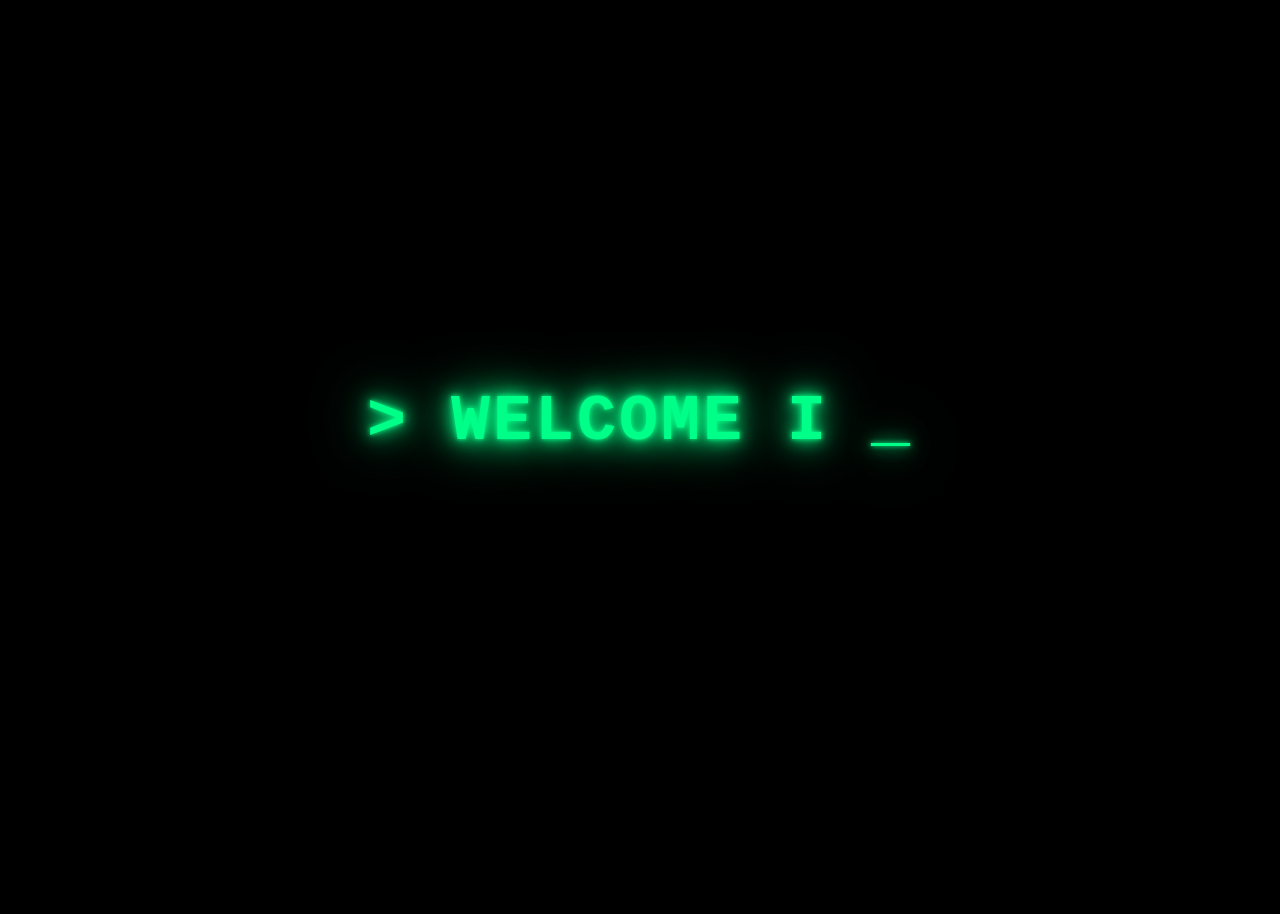
==== commit 4289568a: "Update index.html" ====
--- a/index.html
+++ b/index.html
@@ -11,15 +11,13 @@
 
 <body>
 
-    <!-- =========================
-         WELCOME SCREEN
-    ========================== -->
-    <div id="welcome-screen">
+    <!-- WELCOME SCREEN -->
+    <section id="welcome-screen">
 
-        <div class="welcome-content">
+        <div class="welcome-box">
 
-            <div class="terminal-line">
-                <span class="terminal-symbol">></span>
+            <div class="welcome-title">
+                <span>&gt;</span>
                 <span id="welcome-text"></span>
                 <span class="cursor">_</span>
             </div>
@@ -28,246 +26,76 @@
 
         </div>
 
-    </div>
+    </section>
 
 
-    <!-- =========================
-         HOME PAGE
-    ========================== -->
-    <div id="home-page">
+    <!-- HOME PAGE -->
+    <section id="home-page">
 
-        <!-- Matrix Background -->
         <canvas id="matrix"></canvas>
 
-        <!-- Main Content -->
-        <main class="home-content">
+        <div class="matrix-overlay"></div>
 
-            <p class="small-text">WELCOME TO</p>
 
-            <h1>SACHIN<span>TECHX</span></h1>
+        <!-- NAVBAR -->
+        <nav class="navbar">
 
-            <p class="description">
-                Explore Technology • AI • Coding • Creativity
+            <a href="index.html" class="logo">
+                Sachin<span>TechX</span>
+            </a>
+
+            <div class="nav-links">
+
+                <a href="index.html">Home</a>
+
+                <a href="tools.html">Tools</a>
+
+                <a href="chat.html">AI Chat</a>
+
+            </div>
+
+        </nav>
+
+
+        <!-- HOME CONTENT -->
+        <main class="hero">
+
+            <p class="hero-label">
+                DIGITAL SPACE
             </p>
 
-            <button onclick="openExplore()">
-                EXPLORE
-            </button>
+            <h1>
+                SACHIN<span>TECHX</span>
+            </h1>
+
+            <p class="hero-description">
+                Technology • AI • Coding • Creativity
+            </p>
+
+            <p class="hero-text">
+                Welcome to my digital world.
+                Explore technology, AI tools, coding
+                and creative projects.
+            </p>
+
+
+            <a href="tools.html" class="neon-button">
+                <span>EXPLORE</span>
+                <span class="arrow">→</span>
+            </a>
 
         </main>
 
-    </div>
+
+        <div class="system-status">
+            <span></span>
+            SYSTEM ONLINE
+        </div>
+
+    </section>
 
 
-    <script>
-
-        /* =================================
-           WELCOME TYPING ANIMATION
-        ================================= */
-
-        const welcomeText = "WELCOME IN SACHINTECHX";
-        const subtitleText = "Your journey into technology starts here.";
-
-        const welcomeElement =
-            document.getElementById("welcome-text");
-
-        const subtitleElement =
-            document.getElementById("welcome-subtitle");
-
-        const welcomeScreen =
-            document.getElementById("welcome-screen");
-
-        const homePage =
-            document.getElementById("home-page");
-
-
-        let textIndex = 0;
-
-
-        function typeWelcome() {
-
-            if (textIndex < welcomeText.length) {
-
-                welcomeElement.textContent +=
-                    welcomeText.charAt(textIndex);
-
-                textIndex++;
-
-                setTimeout(typeWelcome, 75);
-
-            } else {
-
-                setTimeout(typeSubtitle, 500);
-
-            }
-
-        }
-
-
-        let subtitleIndex = 0;
-
-
-        function typeSubtitle() {
-
-            if (subtitleIndex < subtitleText.length) {
-
-                subtitleElement.textContent +=
-                    subtitleText.charAt(subtitleIndex);
-
-                subtitleIndex++;
-
-                setTimeout(typeSubtitle, 45);
-
-            } else {
-
-                setTimeout(showHome, 1800);
-
-            }
-
-        }
-
-
-        function showHome() {
-
-            welcomeScreen.classList.add("fade-out");
-
-            setTimeout(() => {
-
-                welcomeScreen.style.display = "none";
-
-                homePage.classList.add("show");
-
-                startMatrix();
-
-            }, 1000);
-
-        }
-
-
-        /* =================================
-           EXPLORE BUTTON
-        ================================= */
-
-        function openExplore() {
-
-            window.location.href = "explore.html";
-
-        }
-
-
-        /* =================================
-           MATRIX ANIMATION
-        ================================= */
-
-        function startMatrix() {
-
-            const canvas =
-                document.getElementById("matrix");
-
-            const ctx =
-                canvas.getContext("2d");
-
-            canvas.width = window.innerWidth;
-            canvas.height = window.innerHeight;
-
-
-            const letters =
-                "01ABCDEFGHIJKLMNOPQRSTUVWXYZ";
-
-            const fontSize = 16;
-
-            const columns =
-                Math.floor(canvas.width / fontSize);
-
-            const drops =
-                Array(columns).fill(1);
-
-
-            function drawMatrix() {
-
-                ctx.fillStyle =
-                    "rgba(0, 0, 0, 0.08)";
-
-                ctx.fillRect(
-                    0,
-                    0,
-                    canvas.width,
-                    canvas.height
-                );
-
-
-                ctx.fillStyle = "#00ff88";
-
-                ctx.font =
-                    fontSize + "px monospace";
-
-
-                for (let i = 0; i < drops.length; i++) {
-
-                    const text =
-                        letters.charAt(
-                            Math.floor(
-                                Math.random() *
-                                letters.length
-                            )
-                        );
-
-                    ctx.fillText(
-                        text,
-                        i * fontSize,
-                        drops[i] * fontSize
-                    );
-
-
-                    if (
-                        drops[i] * fontSize >
-                        canvas.height &&
-                        Math.random() > 0.975
-                    ) {
-
-                        drops[i] = 0;
-
-                    }
-
-                    drops[i]++;
-
-                }
-
-            }
-
-
-            setInterval(drawMatrix, 40);
-
-
-            window.addEventListener(
-                "resize",
-                () => {
-
-                    canvas.width =
-                        window.innerWidth;
-
-                    canvas.height =
-                        window.innerHeight;
-
-                }
-            );
-
-        }
-
-
-        /* =================================
-           START
-        ================================= */
-
-        window.onload = () => {
-
-            setTimeout(typeWelcome, 700);
-
-        };
-
-    </script>
     <script src="script.js"></script>
-    
 
 </body>
 </html>
